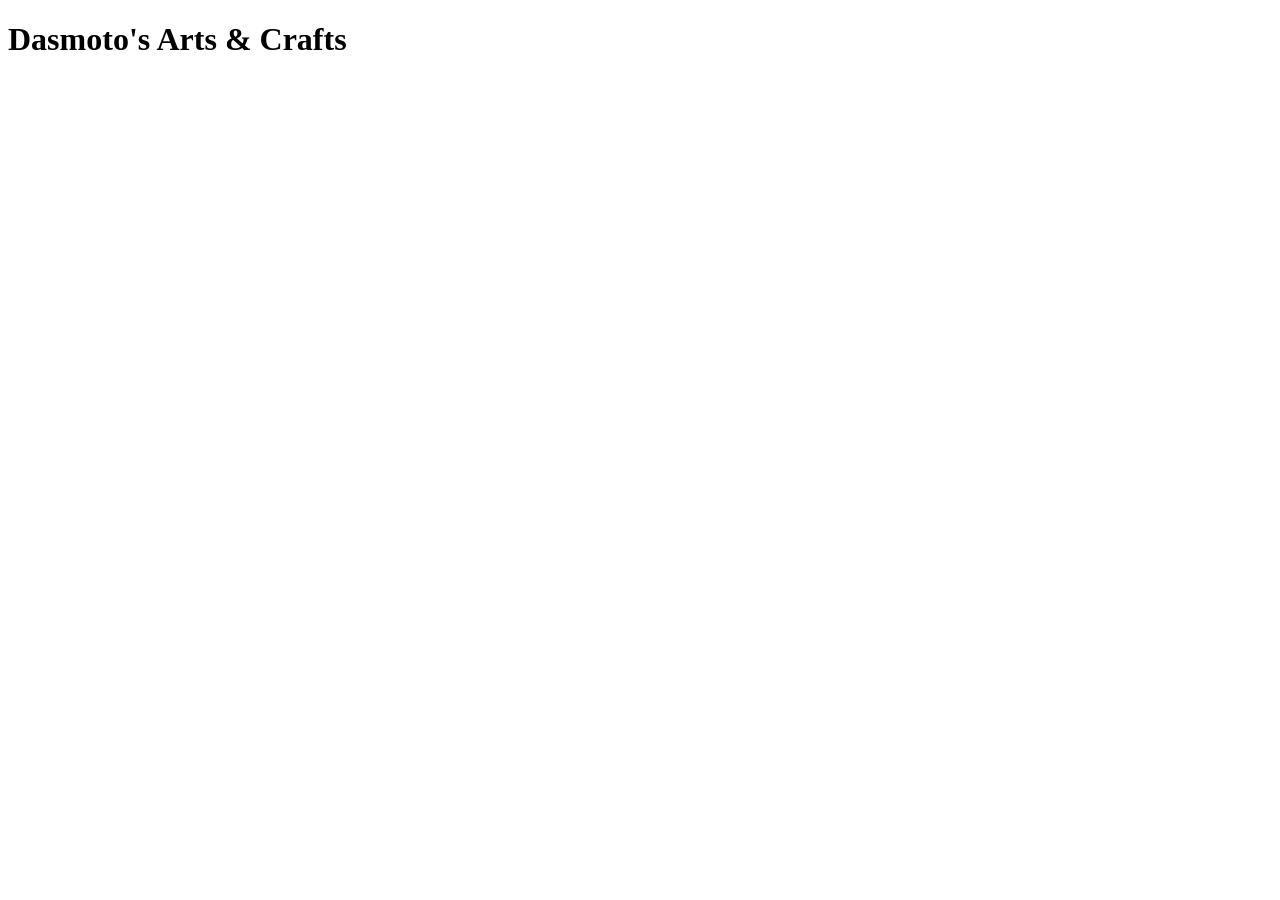
==== Dasmoto's-Arts-Craft.html @ b73f7dc3 "Added the header title and css for the header" ====
<!DOCTYPE html>
<html>
    <head>
        <title>Dasmoto's Arts & Crafts</title>
        <link rel="stylesheet" href="Dasmoto's-Arts-Craft.css">
    </head>
    <body>
        <header class="header">
            <h1>Dasmoto's Arts & Crafts</h1>
        </header>
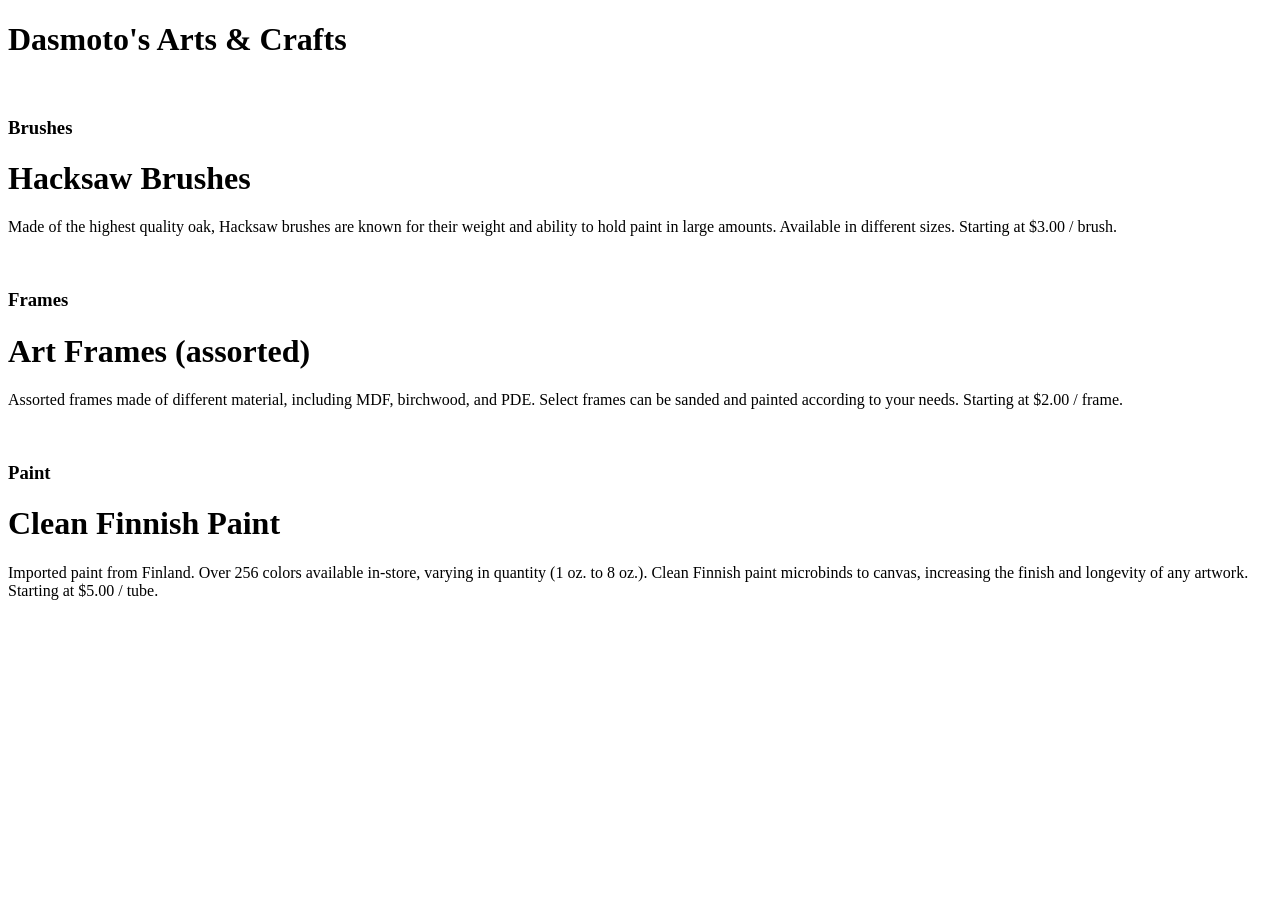
==== commit e70b6fb6: "finished the main coding of the page" ====
--- a/Dasmoto's-Arts-Craft.html
+++ b/Dasmoto's-Arts-Craft.html
@@ -5,6 +5,27 @@
         <link rel="stylesheet" href="Dasmoto's-Arts-Craft.css">
     </head>
     <body>
-        <header class="header">
+        <!--Add the background image and colored text-->
+        <head>
             <h1>Dasmoto's Arts & Crafts</h1>
-        </header>+        </head>
+            
+        <br>
+        <!--Add the colored background, images and colored text to this selection-->
+        <h3>Brushes</h3>
+        <h1>Hacksaw Brushes</h1>
+        <p>Made of the highest quality oak, Hacksaw brushes are known for their weight and ability to hold paint in large amounts. Available in different sizes. Starting at $3.00 / brush.</p>
+        
+        <br>
+        <!--Add the colored background, images and colored text to this selection-->
+        <h3>Frames</h3>
+        <h1>Art Frames (assorted)</h1>
+        <p>Assorted frames made of different material, including MDF, birchwood, and PDE. Select frames can be sanded and painted according to your needs. Starting at $2.00 / frame.</p>
+
+        <br>
+        <!--Add the colored background, images and colored text to this selection-->
+        <h3>Paint</h3>
+        <h1>Clean Finnish Paint</h1>
+        <p>Imported paint from Finland. Over 256 colors available in-store, varying in quantity (1 oz. to 8 oz.). Clean Finnish paint microbinds to canvas, increasing the finish and longevity of any artwork. Starting at $5.00 / tube.</p>
+    </body>
+</html>
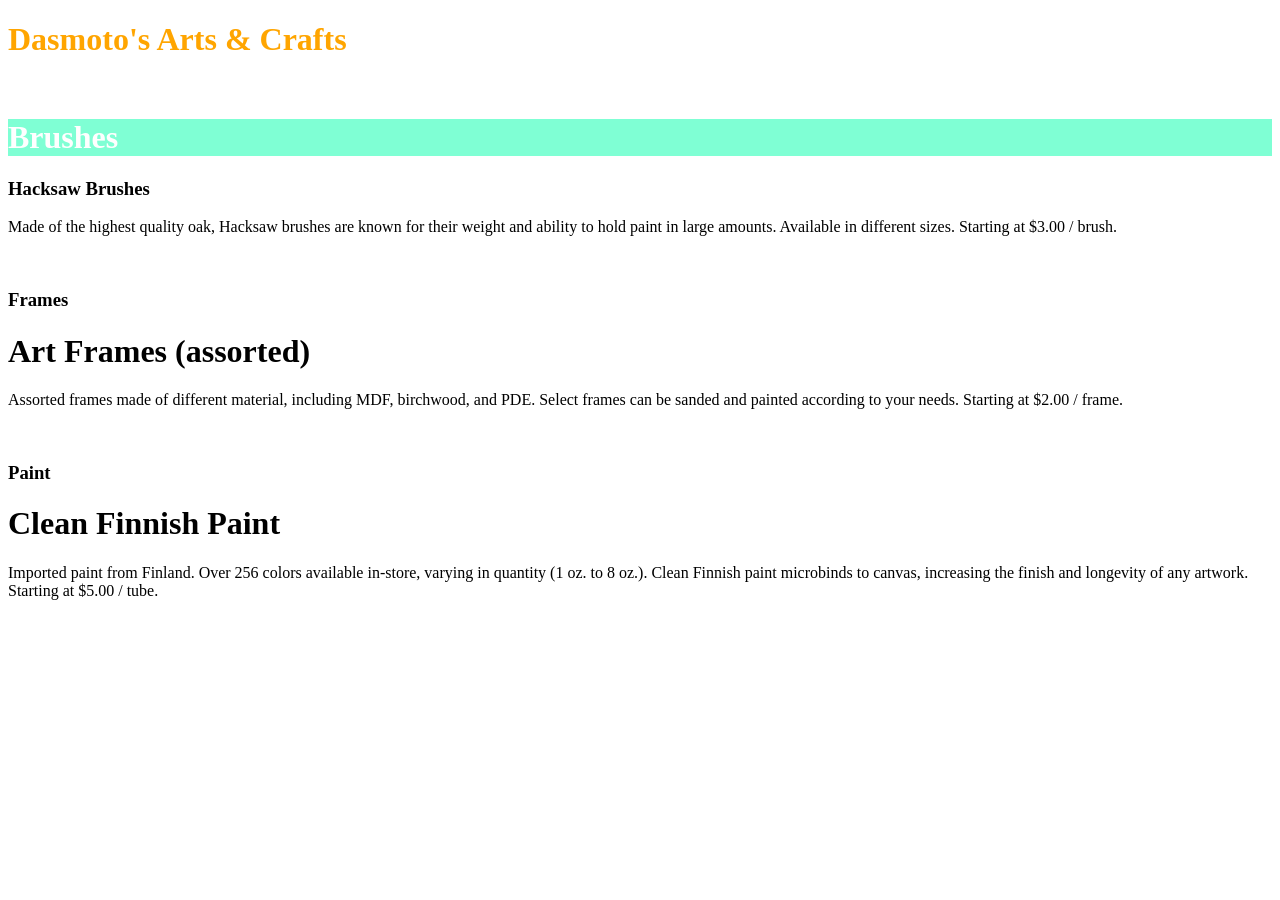
==== commit c8efa4fe: "adding the style of the page and fixing minor errors in the html file" ====
--- a/Dasmoto's-Arts-Craft.html
+++ b/Dasmoto's-Arts-Craft.html
@@ -6,14 +6,14 @@
     </head>
     <body>
         <!--Add the background image and colored text-->
-        <head>
+        <header class="header">
             <h1>Dasmoto's Arts & Crafts</h1>
-        </head>
-            
+        </header>
+
         <br>
         <!--Add the colored background, images and colored text to this selection-->
-        <h3>Brushes</h3>
-        <h1>Hacksaw Brushes</h1>
+        <h1 class="brushes">Brushes</h1>
+        <h3>Hacksaw Brushes</h3>
         <p>Made of the highest quality oak, Hacksaw brushes are known for their weight and ability to hold paint in large amounts. Available in different sizes. Starting at $3.00 / brush.</p>
         
         <br>
